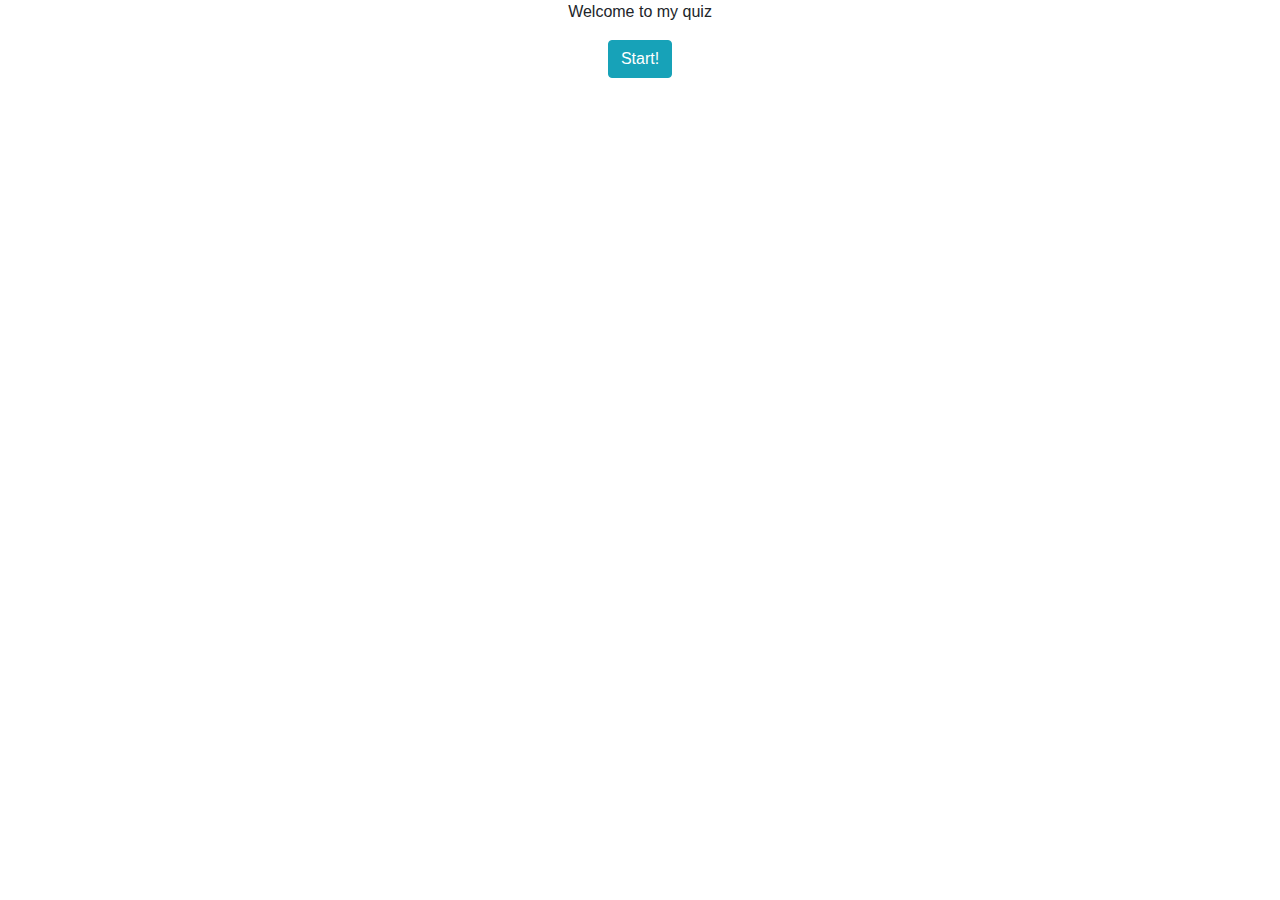
==== index.html @ ead38ad7 "first add" ====
<!DOCTYPE html>
<html lang="en">
  <head>
    <meta charset="UTF-8" />
    <meta name="viewport" content="width=device-width, initial-scale=1.0" />
    <title>Document</title>

    <link
      rel="stylesheet"
      href="https://stackpath.bootstrapcdn.com/bootstrap/4.4.1/css/bootstrap.min.css"
      integrity="sha384-Vkoo8x4CGsO3+Hhxv8T/Q5PaXtkKtu6ug5TOeNV6gBiFeWPGFN9MuhOf23Q9Ifjh"
      crossorigin="anonymous"
    />
    <link href="style.css" />
  </head>

  <body>
    <div class="text-center" id="startCont">
    <p class="text-center">Welcome to my quiz</p>
      <button type="button" class="btn btn-info text-center" id= "startQuiz" onclick="startQuiz()">
        Start!
      </button>
    </div>
    <div class="timer" id="timer"></div>

    <div class="text-center" id="question-containter">
      <h1 id="question"></h1>
      <div id="answers"></div>
    </div>
  

    <div class="forum" id="endscreen" hidden="true">
      <h2>Done!</h2>
      <p>Your score is<span id="finalscore"></span></p>
      <p id="endBtn">
          <form id="intFrm" action="/action_page.php">
            Initials: <input type="text" name="fname"><br><br>
            <input type="button" class="btn btn-info text-center" id="triggerHsp" onclick="endGame()" value="Submit">

      </p>
    </div>

    <script
      src="https://code.jquery.com/jquery-3.4.1.slim.min.js"
      integrity="sha384-J6qa4849blE2+poT4WnyKhv5vZF5SrPo0iEjwBvKU7imGFAV0wwj1yYfoRSJoZ+n"
      crossorigin="anonymous"
    ></script>
    <script
      src="https://cdn.jsdelivr.net/npm/popper.js@1.16.0/dist/umd/popper.min.js"
      integrity="sha384-Q6E9RHvbIyZFJoft+2mJbHaEWldlvI9IOYy5n3zV9zzTtmI3UksdQRVvoxMfooAo"
      crossorigin="anonymous"
    ></script>
    <script
      src="https://stackpath.bootstrapcdn.com/bootstrap/4.4.1/js/bootstrap.min.js"
      integrity="sha384-wfSDF2E50Y2D1uUdj0O3uMBJnjuUD4Ih7YwaYd1iqfktj0Uod8GCExl3Og8ifwB6"
      crossorigin="anonymous"
    ></script>
    <script src="script.js"></script>
  </body>
</html>
---- style.css ----
.timer {
  position: fixed;
  top: 0;
  right: 0;
  font: 45;
}
.highscore {
  position: fixed;
  top: 0;
  left: 0;
}
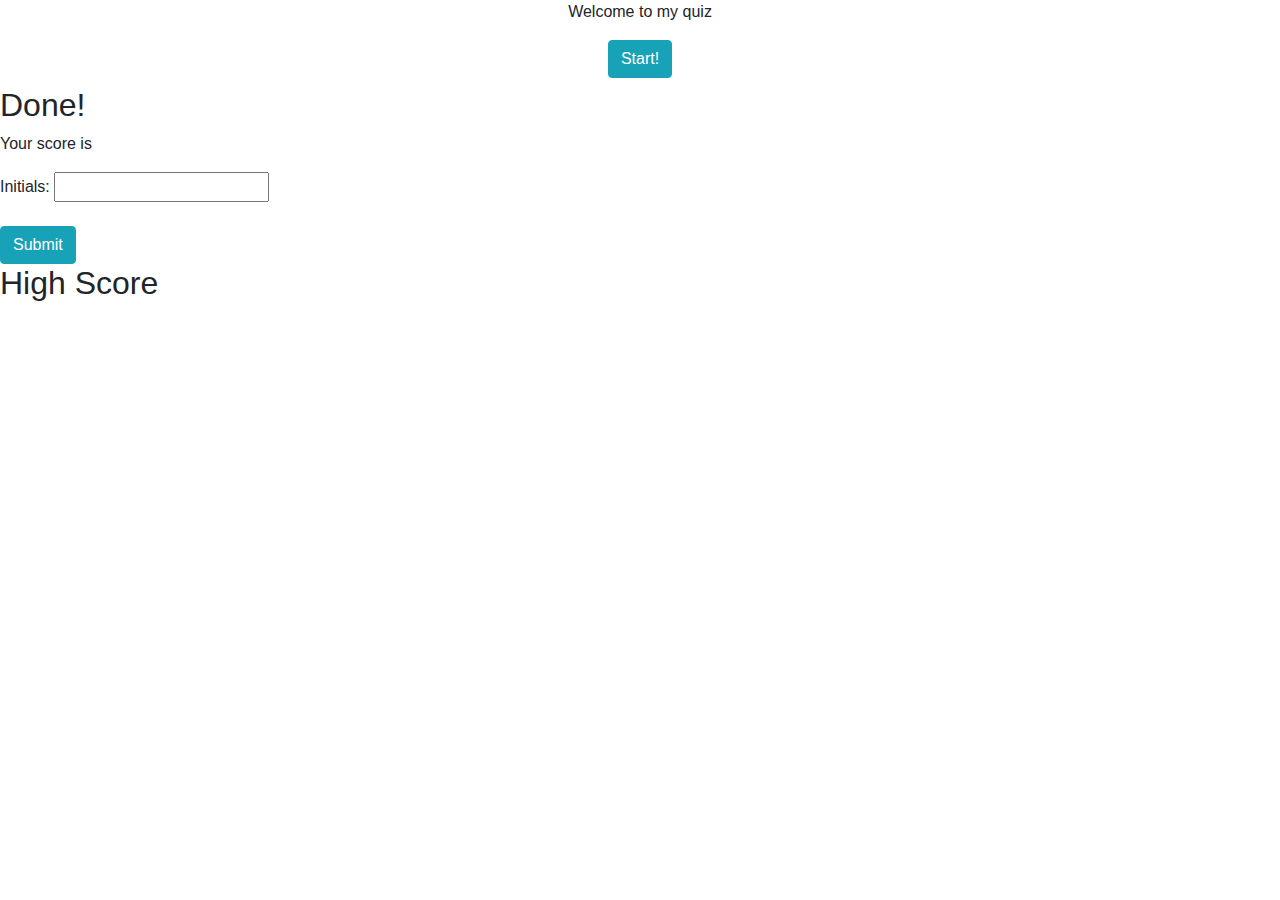
==== commit 0f56237e: "updated files" ====
--- a/index.html
+++ b/index.html
@@ -1,60 +1,57 @@
 <!DOCTYPE html>
 <html lang="en">
-  <head>
-    <meta charset="UTF-8" />
-    <meta name="viewport" content="width=device-width, initial-scale=1.0" />
-    <title>Document</title>
 
-    <link
-      rel="stylesheet"
-      href="https://stackpath.bootstrapcdn.com/bootstrap/4.4.1/css/bootstrap.min.css"
-      integrity="sha384-Vkoo8x4CGsO3+Hhxv8T/Q5PaXtkKtu6ug5TOeNV6gBiFeWPGFN9MuhOf23Q9Ifjh"
-      crossorigin="anonymous"
-    />
-    <link href="style.css" />
-  </head>
+<head>
+  <meta charset="UTF-8" />
+  <meta name="viewport" content="width=device-width, initial-scale=1.0" />
+  <title>Document</title>
 
-  <body>
-    <div class="text-center" id="startCont">
+  <link rel="stylesheet" href="https://stackpath.bootstrapcdn.com/bootstrap/4.4.1/css/bootstrap.min.css"
+    integrity="sha384-Vkoo8x4CGsO3+Hhxv8T/Q5PaXtkKtu6ug5TOeNV6gBiFeWPGFN9MuhOf23Q9Ifjh" crossorigin="anonymous" />
+  <link href="style.css" />
+</head>
+
+<body>
+  <div class="text-center" id="startCont">
     <p class="text-center">Welcome to my quiz</p>
-      <button type="button" class="btn btn-info text-center" id= "startQuiz" onclick="startQuiz()">
-        Start!
-      </button>
-    </div>
-    <div class="timer" id="timer"></div>
+    <button type="button" class="btn btn-info text-center" id="startQuiz" onclick="startQuiz()">
+      Start!
+    </button>
+  </div>
+  <div class="timer" id="timer"></div>
 
-    <div class="text-center" id="question-containter">
-      <h1 id="question"></h1>
-      <div id="answers"></div>
-    </div>
-  
+  <div class="text-center" id="question-containter">
+    <h1 id="question"></h1>
+    <div id="answers"></div>
+  </div>
 
-    <div class="forum" id="endscreen" hidden="true">
-      <h2>Done!</h2>
-      <p>Your score is<span id="finalscore"></span></p>
-      <p id="endBtn">
-          <form id="intFrm" action="/action_page.php">
-            Initials: <input type="text" name="fname"><br><br>
-            <input type="button" class="btn btn-info text-center" id="triggerHsp" onclick="endGame()" value="Submit">
 
-      </p>
-    </div>
+  <div class="forum" id="endscreen">
+    <h2>Done!</h2>
+    <p>Your score is <span id="finalscore"></span></p>
+    <p id="endBtn">
+      <form id="intFrm">
+        Initials: <input type="text" id="userintials" name="fname"><br><br>
+        <input type="button" class="btn btn-info text-center" id="triggerHsp" value="Submit">
+        <div id="highscores">
+          <h2> High Score</h2>
+          <div id="scorelist"></div>
+        </div>
+    </p>
+  </div>
 
-    <script
-      src="https://code.jquery.com/jquery-3.4.1.slim.min.js"
-      integrity="sha384-J6qa4849blE2+poT4WnyKhv5vZF5SrPo0iEjwBvKU7imGFAV0wwj1yYfoRSJoZ+n"
-      crossorigin="anonymous"
-    ></script>
-    <script
-      src="https://cdn.jsdelivr.net/npm/popper.js@1.16.0/dist/umd/popper.min.js"
-      integrity="sha384-Q6E9RHvbIyZFJoft+2mJbHaEWldlvI9IOYy5n3zV9zzTtmI3UksdQRVvoxMfooAo"
-      crossorigin="anonymous"
-    ></script>
-    <script
-      src="https://stackpath.bootstrapcdn.com/bootstrap/4.4.1/js/bootstrap.min.js"
-      integrity="sha384-wfSDF2E50Y2D1uUdj0O3uMBJnjuUD4Ih7YwaYd1iqfktj0Uod8GCExl3Og8ifwB6"
-      crossorigin="anonymous"
-    ></script>
-    <script src="script.js"></script>
-  </body>
-</html>
+
+
+  <script src="https://code.jquery.com/jquery-3.4.1.slim.min.js"
+    integrity="sha384-J6qa4849blE2+poT4WnyKhv5vZF5SrPo0iEjwBvKU7imGFAV0wwj1yYfoRSJoZ+n"
+    crossorigin="anonymous"></script>
+  <script src="https://cdn.jsdelivr.net/npm/popper.js@1.16.0/dist/umd/popper.min.js"
+    integrity="sha384-Q6E9RHvbIyZFJoft+2mJbHaEWldlvI9IOYy5n3zV9zzTtmI3UksdQRVvoxMfooAo"
+    crossorigin="anonymous"></script>
+  <script src="https://stackpath.bootstrapcdn.com/bootstrap/4.4.1/js/bootstrap.min.js"
+    integrity="sha384-wfSDF2E50Y2D1uUdj0O3uMBJnjuUD4Ih7YwaYd1iqfktj0Uod8GCExl3Og8ifwB6"
+    crossorigin="anonymous"></script>
+  <script src="script.js"></script>
+</body>
+
+</html>